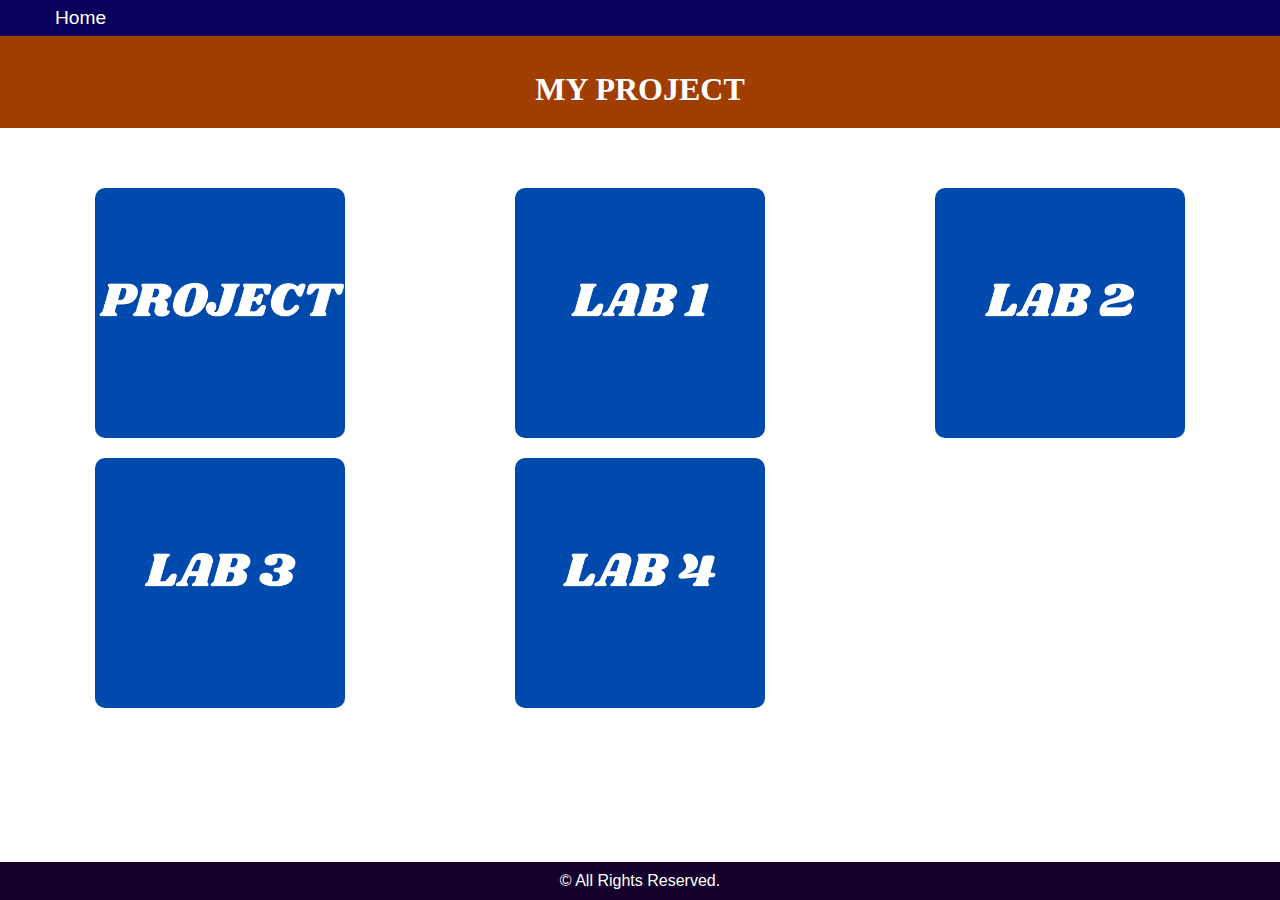
==== index.html @ 0dd9e7a7 "Update index.html" ====
<?xml version="1.0" encoding="UTF-8" ?>
<!DOCTYPE html>
<html lang='en' xmlns='http://www.w3.org/1999/xhtml' xmlns:b='http://www.google.com/2005/gml/b' xmlns:data='http://www.google.com/2005/gml/data' xmlns:expr='http://www.google.com/2005/gml/expr'>
<head>
    <meta charset='UTF-8'/>
    <meta content='width=device-width, initial-scale=1.0' name='viewport'/>
    <title> Welcome to My Project Website</title>
    <link rel="stylesheet" href="main.css" />
</head>
<body>
    <div class='content'>
        <!-- Navigation Bar -->
        <nav>
            <div class='nav-links'>
                <a href='index.html'>Home</a>
            </div>
        </nav>
        

        <!-- Header Section -->
        <header>
            <div class="title">
                MY PROJECT
            </div>
        </header>
        

        <!-- Image Grid -->
        <div class='image-grid'>
            <div class='image-item'>
                <a href='project.html'>
                    <img alt='project' src='PROJECT.png'/>
                </a>
            </div>
            <div class='image-item'>
                <a href='lab 1.html'>
                    <img alt='lab 1' src='LAB 1.png'/>
                </a>
            </div>
            <div class='image-item'>
                <a href='lab 2.html'>
                    <img alt='lab 2' src='LAB 2.png'/>
                </a>
            </div>
            <div class='image-item'>
                <a href='lab 3.html'>
                    <img alt='lab 3' src='LAB 3.png'/>
                </a>
            </div>
            <div class='image-item'>
                <a href='lab 4.html'>
                    <img alt='lab 4' src='lab 4.png'/>
                </a>
            </div>
        </div>

        <!-- Add the required section tag here -->
        <b:section class='main-section' id='main' maxwidgets='1' name='Main Section' showaddelement='yes'/>
    </div>

    <!-- Footer -->
    <footer>
        &#169; All Rights Reserved.
    </footer>
</body>
</html>
---- main.css ----
/* General Styles */
html, body {
    height: 100%;
    margin: 0;
    font-family: Arial, sans-serif;
    display: flex;
    flex-direction: column; /* Flexbox layout for sticky footer */
}

/* Content Wrapper */
.content {
    flex: 1; /* Allows the content to grow and push the footer down */
}

/* Navigation Bar */
nav {
    display: flex;
    justify-content: space-between; /* Space between links and search bar */
    align-items: center;
    background-color: #0a005b;
    padding: 7px 20px;
}

/* Navigation Links */
.nav-links a {
    color: white;
    text-decoration: none;
    padding: 10px 20px;
    margin: 0 15px;
    font-size: 1.2em;
}

/* Header Section */
header {
    display: flex;
    flex-direction: column; /* Stack items vertically */
    align-items: center; /* Center items horizontally */
    padding: 20px;
    background-color: #9f3e00;
}

header .image {
    width: 200px;
    height: 200px;
    border-radius: 50%; /* Make the image circular */
    overflow: hidden; /* Ensure content inside the circle stays within bounds */
    display: flex;
    justify-content: center;
    align-items: center;
}

header .image img {
    width: 100%;
    height: 100%;
    object-fit: cover; /* Ensure the image fills the circle */
}

header .title {
    margin-top: 15px; /* Add spacing between the image and title */
    text-align: center; /* Center-align the text */
    font-size: 2em;
    font-weight: bold;
    color: #ffffff;
    font-family: 'Lucida Fax', serif;
}

header .subtitle {
    font-size: 1.2em;
    font-weight: bold;
    color: #ffffff;
    margin-top: 5px;
    text-align: center; /* Center-align subtitle */
    font-family: 'Bodoni MT Black', serif;
}

/* Media Section */
.media-section {
    text-align: center;
    background-color: #fff; /* Light background */
    padding: 20px;
}

.media-section h2 {
    font-size: 2em;
    color: #333;
    margin-bottom: 20px;
}

/* Media Container */
.media-container {
    display: grid;
    grid-template-columns: repeat(auto-fit, minmax(250px, 1fr)); /* Responsive grid */
    gap: 20px;
    justify-content: center;
    padding: 10px;
}

/* Media Items */
.media-item {
    display: flex;
    justify-content: center;
    align-items: center;
    overflow: hidden;
}

.media-item img,
.media-item video {
    width: 100%;
    max-width: 100%;
    height: auto;
    border-radius: 10px;
    box-shadow: 0 4px 8px rgba(0, 0, 0, 0.2);
}

/* Main Content Section */
.main-content {
    padding: 20px;
    background-color: #f4f4f4;
    margin: 20px;
    border-radius: 10px; /* Optional: Rounded corners for the content section */
    box-shadow: 0px 4px 10px rgba(0, 0, 0, 0.1); /* Soft shadow for content section */
}

.main-content h2 {
    font-size: 1.8em;
    color: #333333;
    margin-bottom: 20px;
    text-align: left; /* Center-align the heading */
}

.main-content p {
    font-size: 1.2em;
    line-height: 1.6;
    color: #555555;
    margin-bottom: 10px;
    text-align: justify; /* Align text to both sides */
}

.main-content p.right-align {
    text-align: right; /* Align the paragraph to the right */
}


/* Image Grid */
.image-grid {
    display: grid;
    grid-template-columns: repeat(3, 1fr); /* 3 columns in the grid */
    grid-gap: 20px; /* Space between images */
    justify-items: center; /* Center images horizontally */
    padding: 20px;
    margin-top: 40px;
}

.image-item {
    position: relative; /* Allow absolute positioning of the link */
    width: 250px;
    height: 250px;
}

.image-item a {
    display: block; /* Make the link take up the whole area */
    height: 100%; /* Make the anchor tag fill the entire container */
    width: 100%; /* Make the anchor tag fill the entire container */
    position: relative; /* Needed for absolute positioning of the text */
}

.image-item img {
    width: 100%; /* Ensure image takes full width */
    height: 100%; /* Ensure image takes full height */
    object-fit: cover; /* Ensures image fills the container proportionally */
    border-radius: 10px; /* Optional: Rounded corners */
}

.image-item a span {
    position: absolute; /* Position the text inside the image */
    bottom: 10px; /* Distance from the bottom of the image */
    left: 50%;
    transform: translateX(-50%); /* Center the text horizontally */
    font-size: 1.2em;
    color: #ffffff; /* Text color */
    text-decoration: none;
    background-color: rgba(0, 0, 0, 0.5); /* Optional: Background for readability */
    padding: 5px 10px; /* Optional: Padding around text */
    border-radius: 5px; /* Optional: Rounded corners for the link */
}

.image-item a:hover {
    text-decoration: none;
}

.image-item a span:hover {
    text-decoration: underline;
    background-color: rgba(0, 0, 0, 0.7); /* Darker background on hover */
}


/* Footer */
footer {
    background-color: #14012b;
    color: white;
    text-align: center;
    padding: 10px;
}
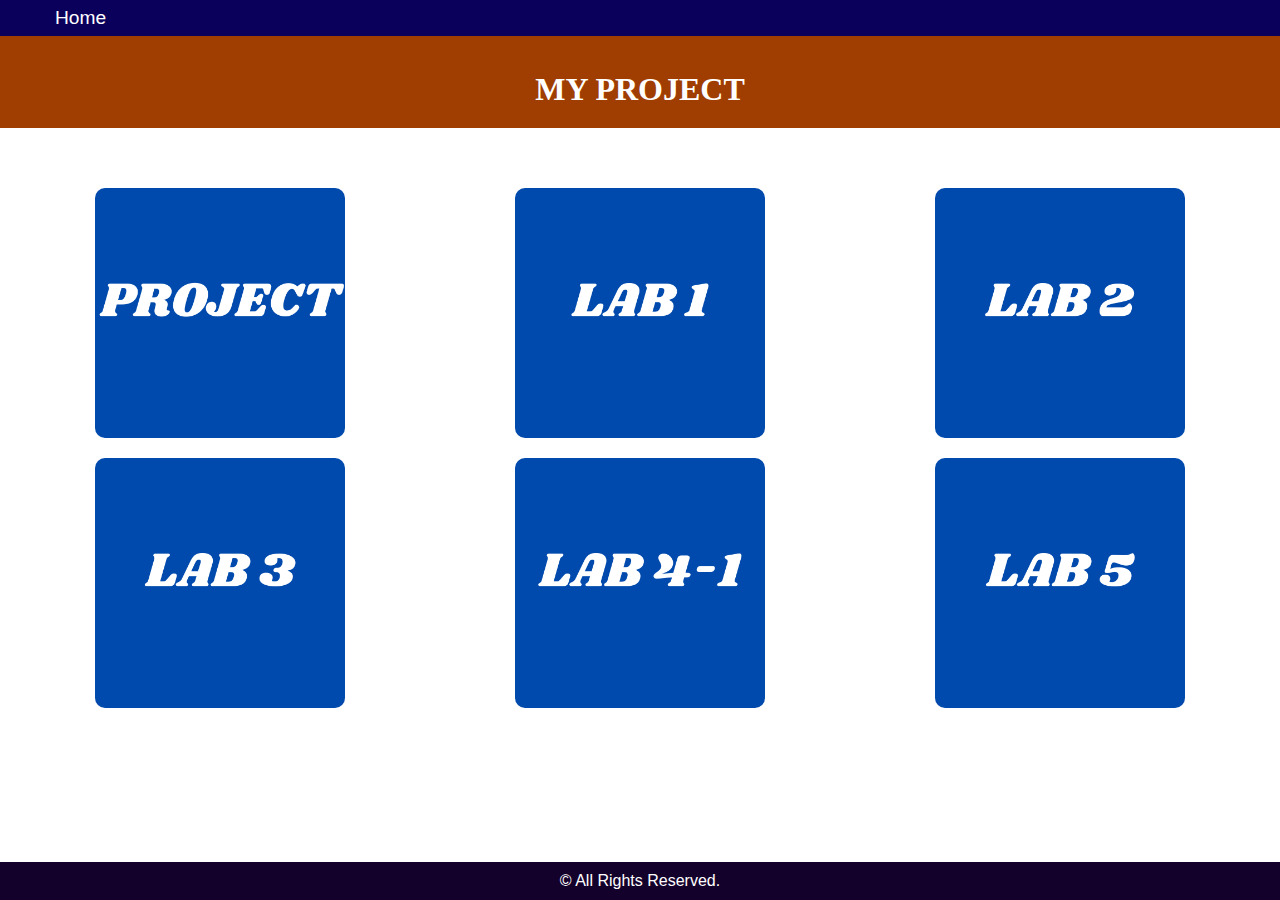
==== commit baadf2d5: "Update index.html" ====
--- a/index.html
+++ b/index.html
@@ -49,7 +49,12 @@
             </div>
             <div class='image-item'>
                 <a href='lab 4.html'>
-                    <img alt='lab 4' src='lab 4.png'/>
+                    <img alt='lab 4' src='Lab 4-1.png'/>
+                </a>
+            </div>
+            <div class='image-item'>
+                <a href='lab 5.html'>
+                    <img alt='lab 5' src='Lab 5.png'/>
                 </a>
             </div>
         </div>
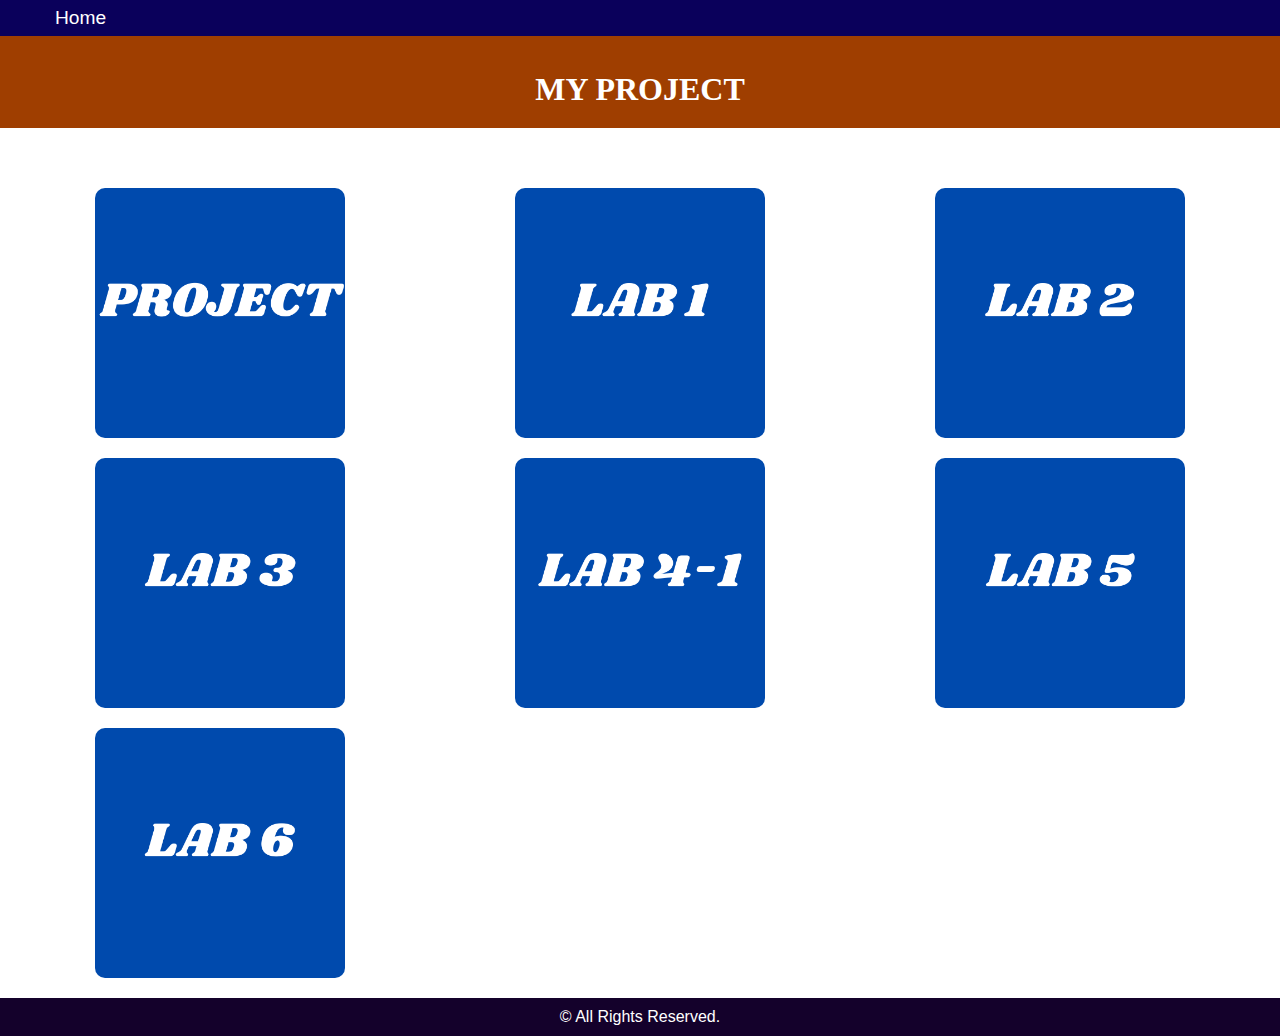
==== commit 624a4998: "Update index.html" ====
--- a/index.html
+++ b/index.html
@@ -57,6 +57,11 @@
                     <img alt='lab 5' src='Lab 5.png'/>
                 </a>
             </div>
+            <div class='image-item'>
+                <a href='lab 6.html'>
+                    <img alt='Lab 6' src='Lab 6.png'/>
+                </a>
+            </div>
         </div>
 
         <!-- Add the required section tag here -->
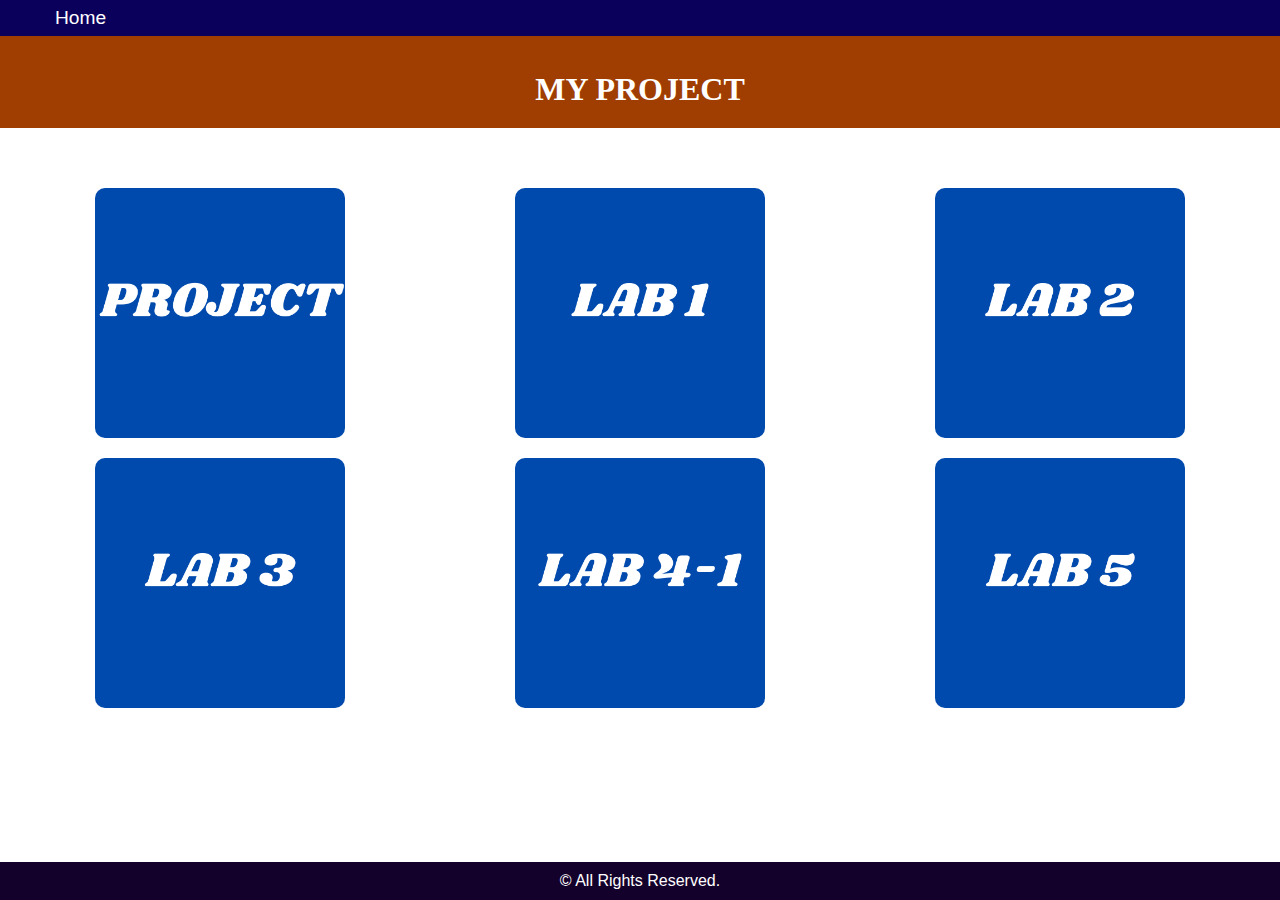
==== commit efa7f228: "Update index.html" ====
--- a/index.html
+++ b/index.html
@@ -57,11 +57,11 @@
                     <img alt='lab 5' src='Lab 5.png'/>
                 </a>
             </div>
-            <div class='image-item'>
+<!--             <div class='image-item'>
                 <a href='lab 6.html'>
                     <img alt='Lab 6' src='Lab 6.png'/>
                 </a>
-            </div>
+            </div> -->
         </div>
 
         <!-- Add the required section tag here -->
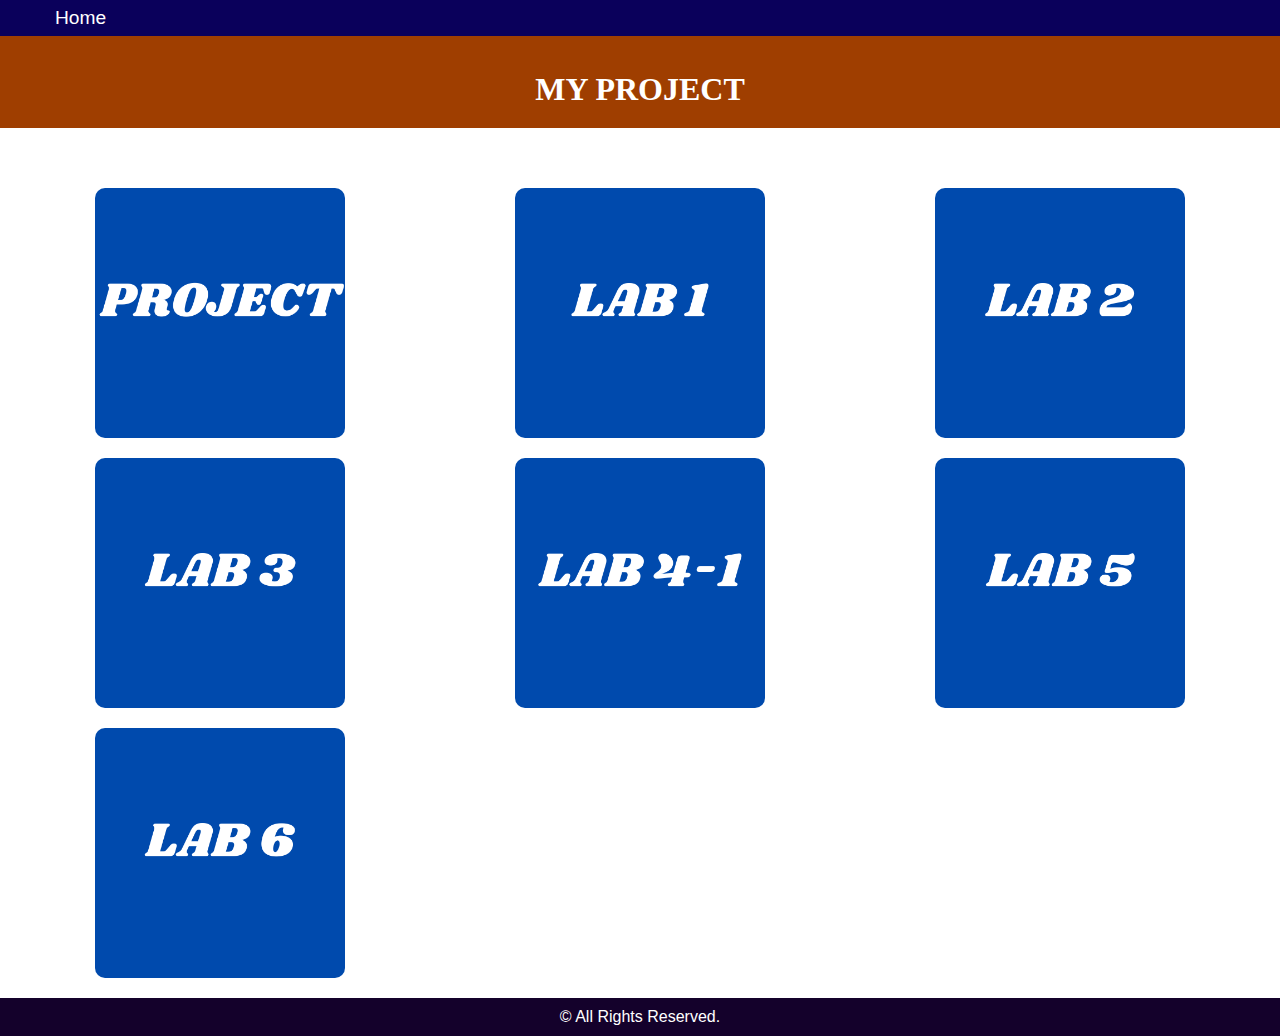
==== commit cff1a89f: "Update index.html" ====
--- a/index.html
+++ b/index.html
@@ -57,11 +57,11 @@
                     <img alt='lab 5' src='Lab 5.png'/>
                 </a>
             </div>
-<!--             <div class='image-item'>
+            <div class='image-item'>
                 <a href='lab 6.html'>
                     <img alt='Lab 6' src='Lab 6.png'/>
                 </a>
-            </div> -->
+            </div>
         </div>
 
         <!-- Add the required section tag here -->
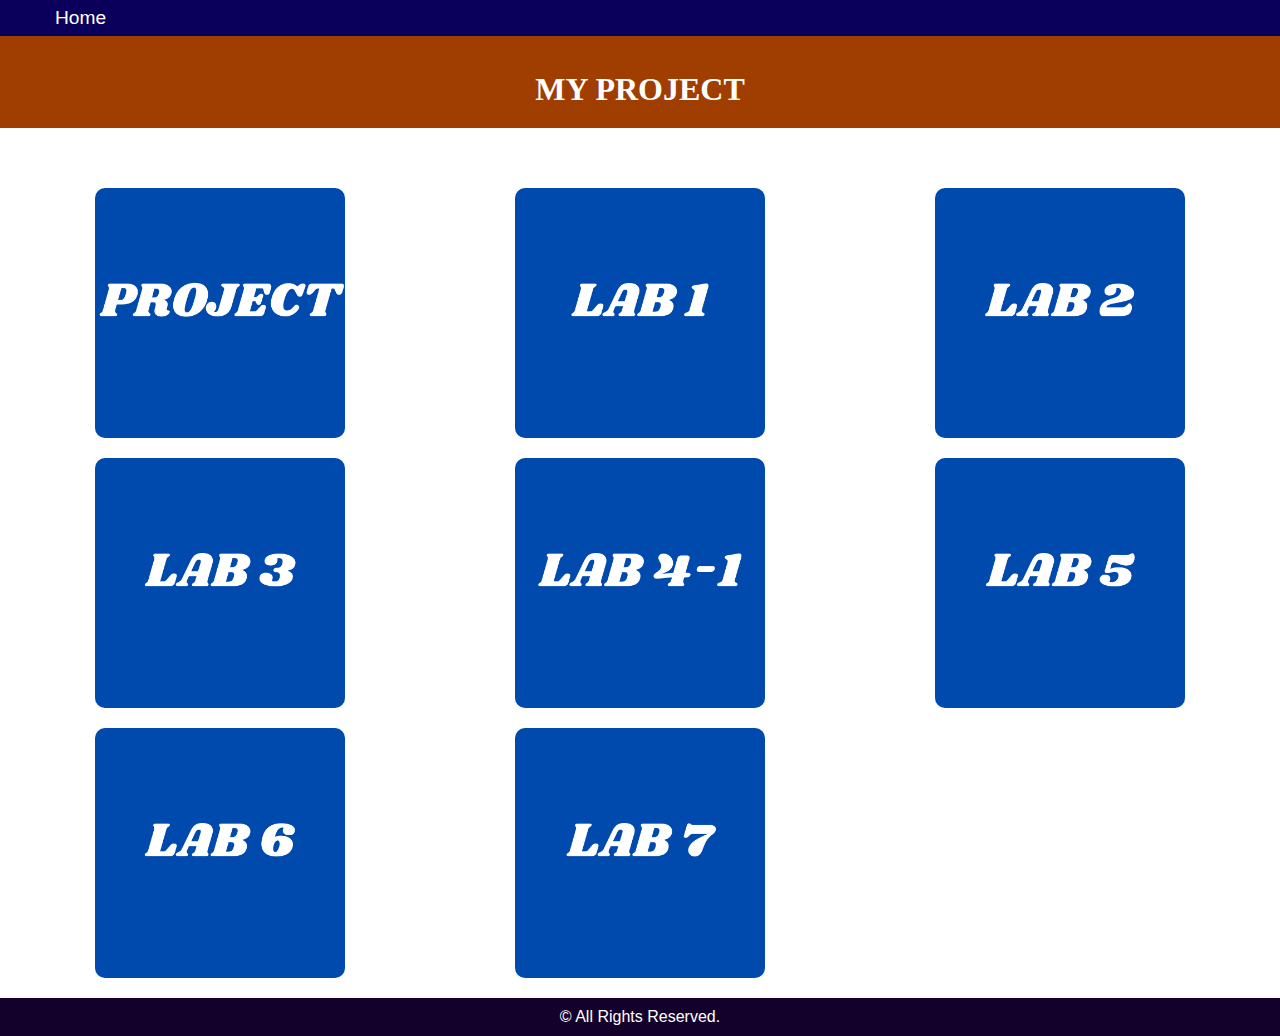
==== commit 66aeeaf7: "Update index.html" ====
--- a/index.html
+++ b/index.html
@@ -62,6 +62,11 @@
                     <img alt='Lab 6' src='Lab 6.png'/>
                 </a>
             </div>
+            <div class='image-item'>
+                <a href='lab 7.html'>
+                    <img alt='Lab 7' src='Lab 7.png'/>
+                </a>
+            </div>
         </div>
 
         <!-- Add the required section tag here -->
